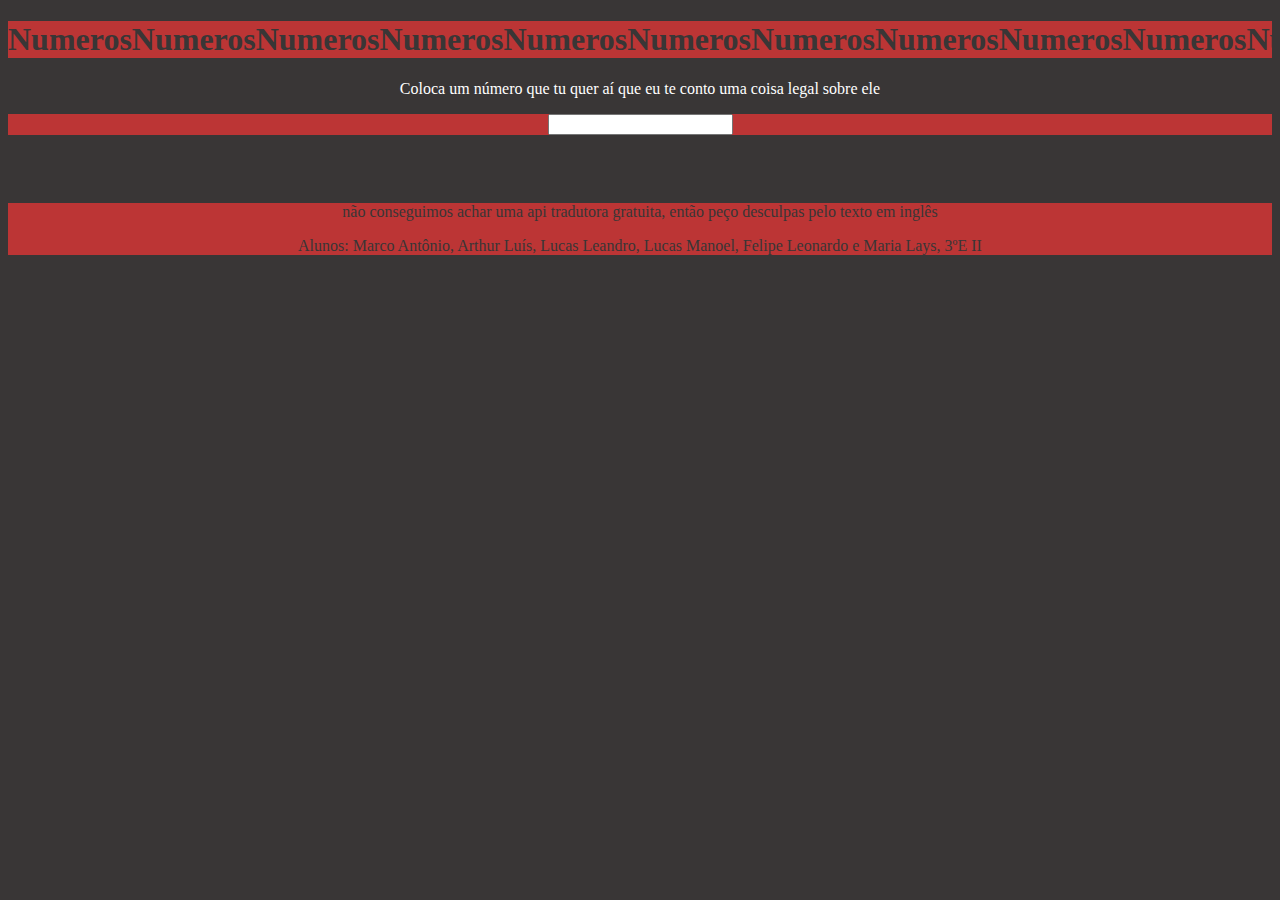
==== API/Index.html @ 180aa2e2 "Atividade de API a sua escolha" ====
<!DOCTYPE html>
<html lang="pt-br">
<head>
    <meta charset="UTF-8">
    <meta name="viewport" content="width=device-width, initial-scale=1.0">
    <link rel="stylesheet" href="estilo.css ">
    <title>Numeros? Numeros!</title>
</head>
<body>
    <div class="fundovermelho">
    <h1>[base64]</h1>
    </div>
    <p>Coloca um número que tu quer aí que eu te conto uma coisa legal sobre ele</p>
    <div class="fundovermelho">
    <input type="text" id="numero">
</div><br>
    <p id="curiosidade"></p><br>
    <div class="fundovermelho">
    <p>não conseguimos achar uma api tradutora gratuita, então peço desculpas pelo texto em inglês</p>

    <footer>Alunos: Marco Antônio, Arthur Luís, Lucas Leandro, Lucas Manoel, Felipe Leonardo e Maria Lays, 3ºE II</footer>
</div>
  <script src="codigos.js"></script>
</body>
</html>
---- API/estilo.css ----
body {text-align: center; background-color:rgb(57, 54, 54); color: white;}

h1 {font-family: 'Times New Roman', Times, serif;}

.fundovermelho {background-color: rgb(188, 53, 53); color: rgb(57, 54, 54);}
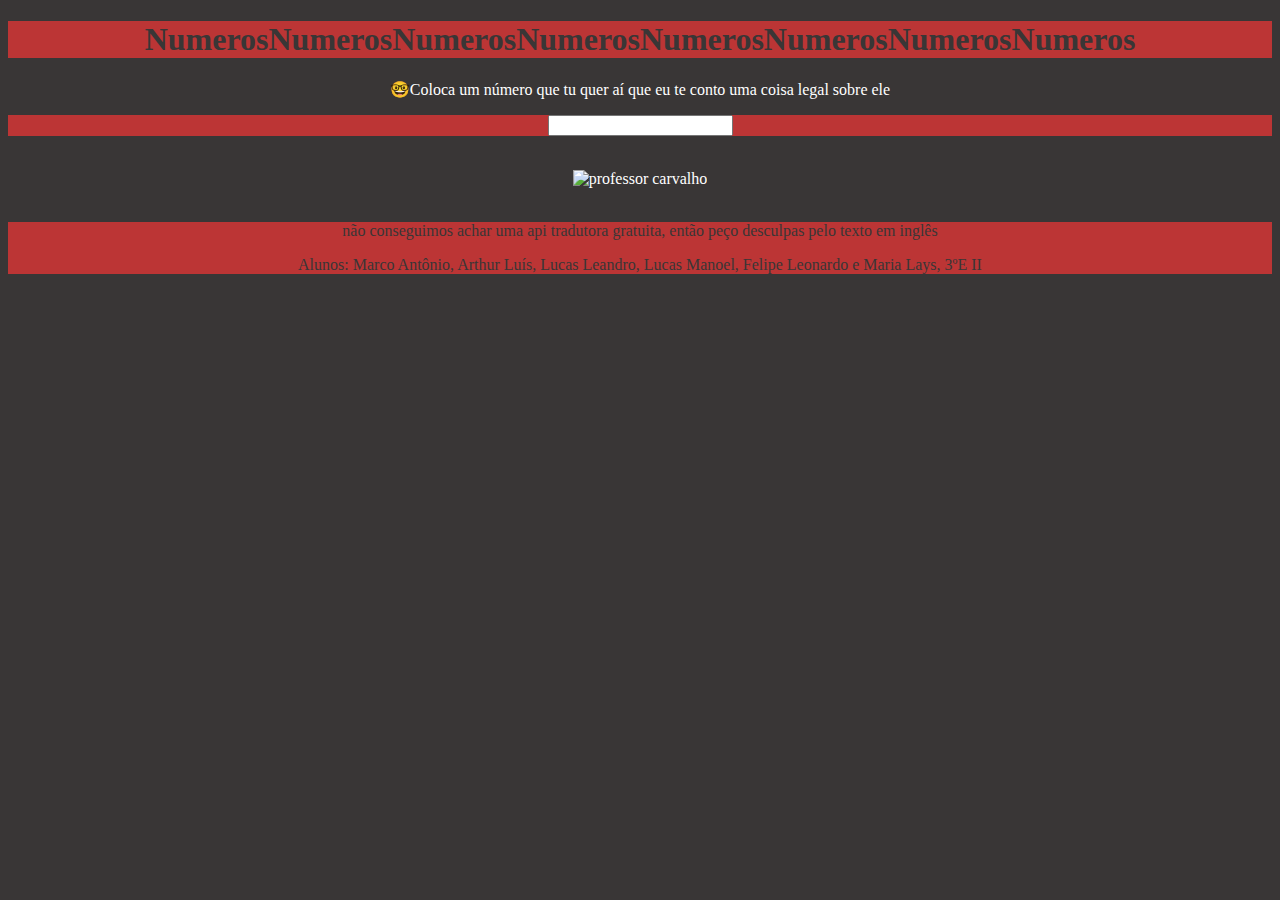
==== commit 1945cf57: "Update Index.html" ====
--- a/API/Index.html
+++ b/API/Index.html
@@ -8,13 +8,15 @@
 </head>
 <body>
     <div class="fundovermelho">
-    <h1>[base64]</h1>
+    <h1>NumerosNumerosNumerosNumerosNumerosNumerosNumerosNumeros</h1>
     </div>
-    <p>Coloca um número que tu quer aí que eu te conto uma coisa legal sobre ele</p>
+    <p>🤓Coloca um número que tu quer aí que eu te conto uma coisa legal sobre ele</p>
     <div class="fundovermelho">
     <input type="text" id="numero">
-</div><br>
-    <p id="curiosidade"></p><br>
+    </div><br>
+    <p id="curiosidade" class="curiosidade"></p>
+    <img src="https://static.wikia.nocookie.net/pokepediabr/images/5/55/Professor_Oak_JN_anime.png/revision/latest?cb=20211110133213&path-prefix=pt-br" alt="professor carvalho" style="height: 400px; width: 700px;">
+    <br><br>
     <div class="fundovermelho">
     <p>não conseguimos achar uma api tradutora gratuita, então peço desculpas pelo texto em inglês</p>
 
@@ -22,4 +24,4 @@
 </div>
   <script src="codigos.js"></script>
 </body>
-</html>+</html>
